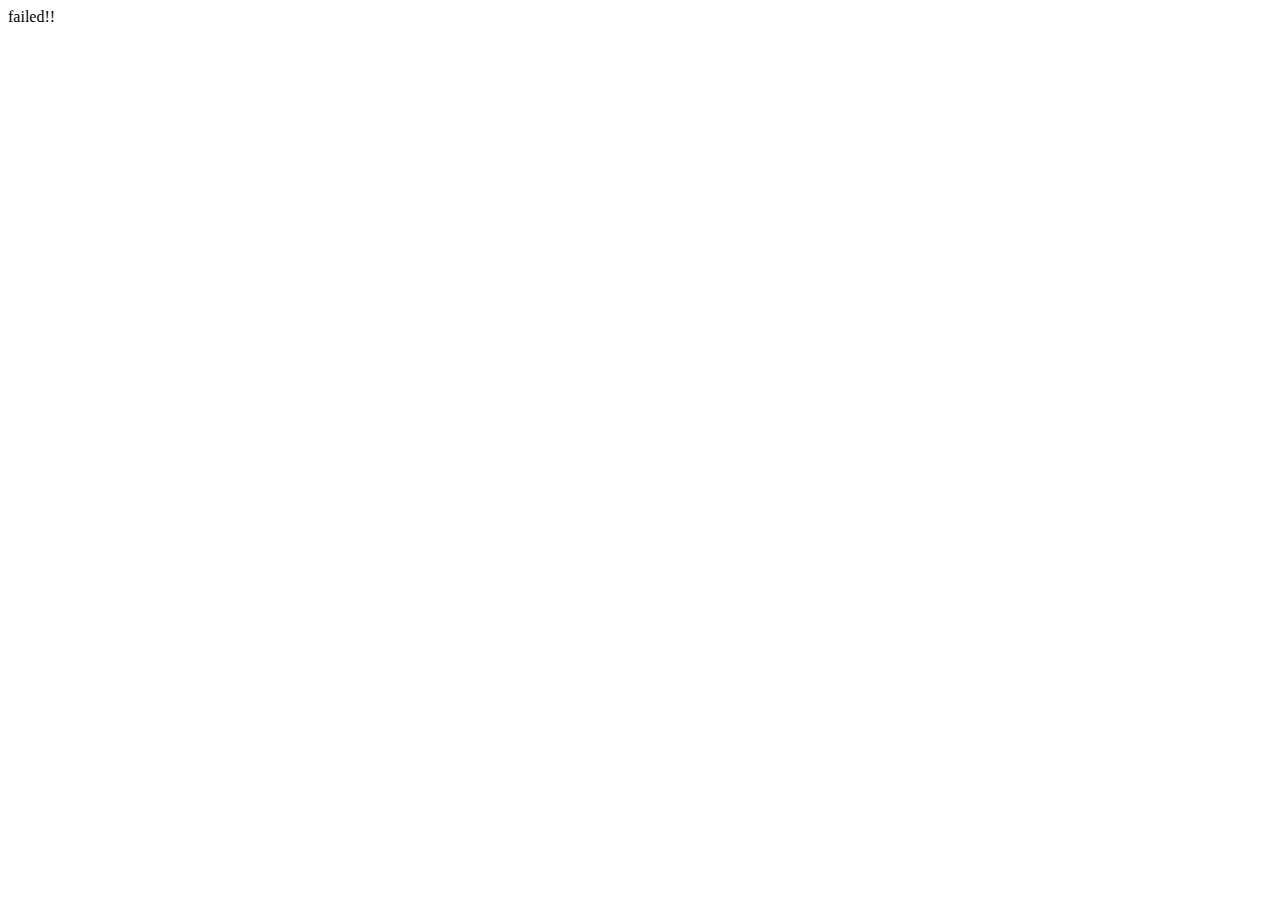
==== e_portal§v1.0.2/faill.html @ d213eb7d "Add files via upload" ====
<!DOCTYPE html>
<html lang="en">
<head>
    <meta charset="UTF-8">
    <meta name="viewport" content="width=device-width, initial-scale=1.0">
    <title>Document</title>
</head>
<body>
    failed!!
</body>
</html>
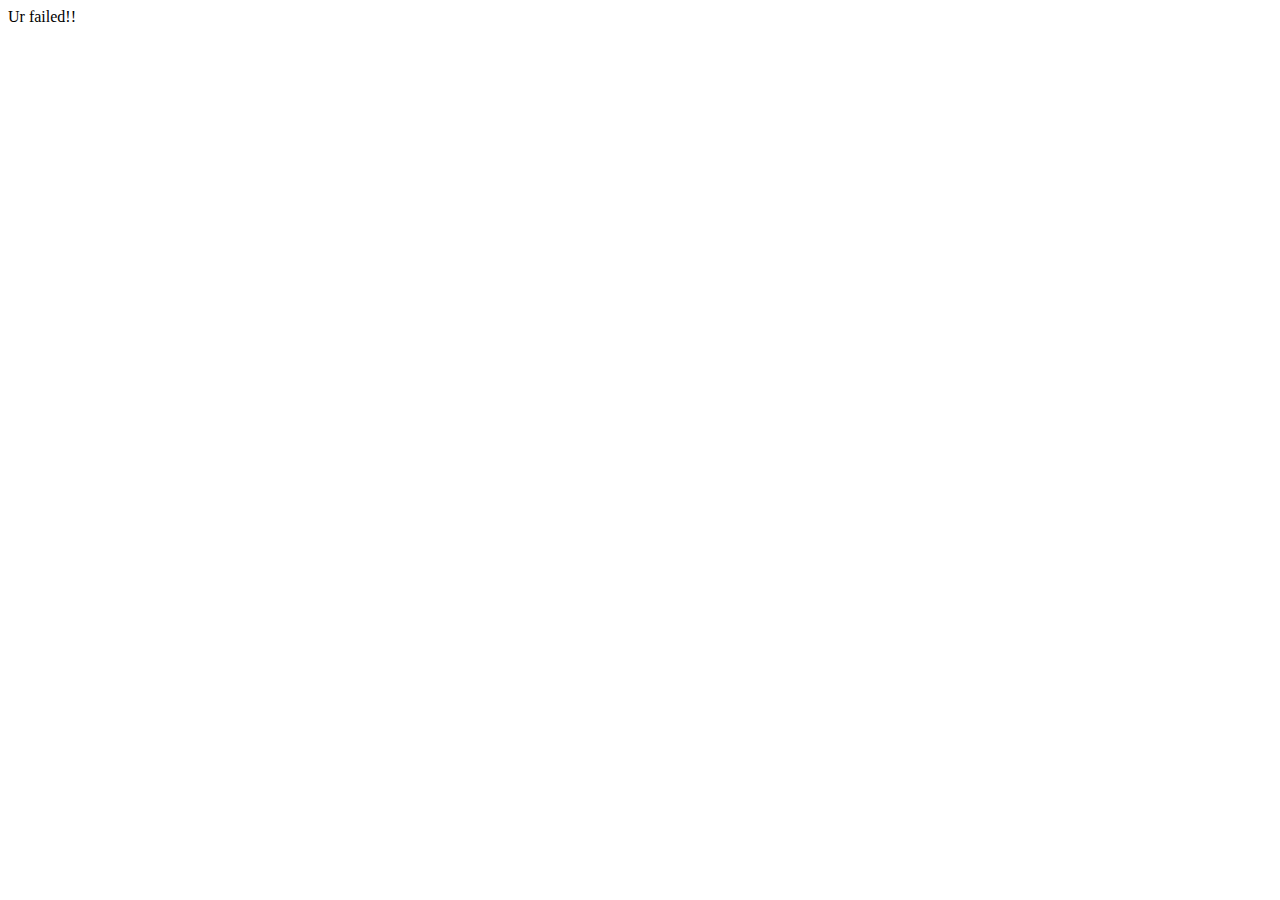
==== commit 6812df64: "changes" ====
--- a/e_portal§v1.0.2/faill.html
+++ b/e_portal§v1.0.2/faill.html
@@ -6,6 +6,6 @@
     <title>Document</title>
 </head>
 <body>
-    failed!!
+    Ur failed!!
 </body>
 </html>